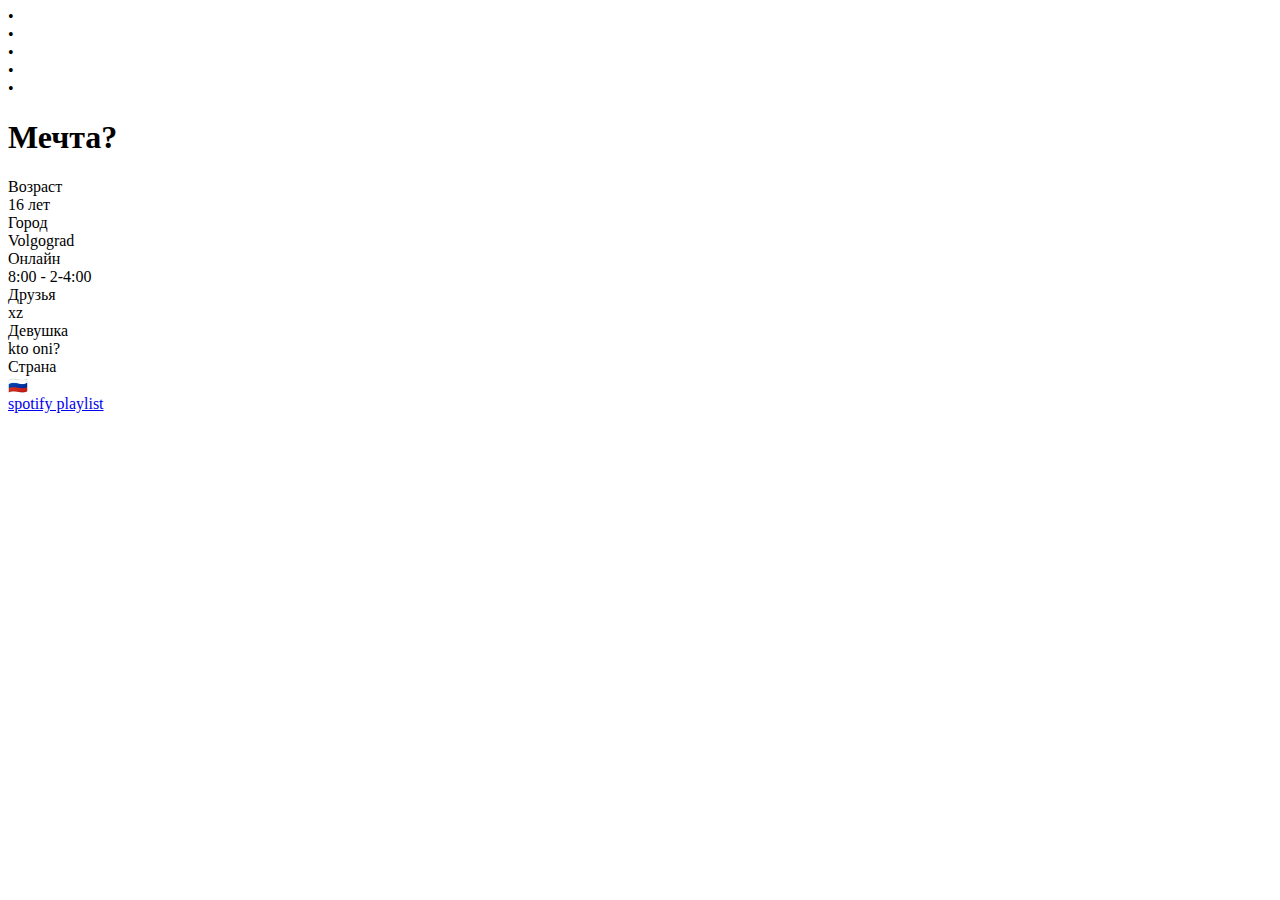
==== index.html @ 5e348b25 "Create index.html" ====
<!DOCTYPE html>
<html lang="ru">
<head>
    <meta charset="UTF-8">
    <meta name="viewport" content="width=device-width, initial-scale=1.0">
    <title>...</title>
    <link rel="stylesheet" href="style.css">
</head>
<body>
    <!-- Падающие элементы -->
    <div class="falling" style="left: 5%; animation-delay: 0s; animation-duration: 15s;">•</div>
    <div class="falling" style="left: 15%; animation-delay: 2s; animation-duration: 12s;">•</div>
    <div class="falling" style="left: 25%; animation-delay: 1s; animation-duration: 18s;">•</div>
    <div class="falling" style="left: 75%; animation-delay: 3s; animation-duration: 14s;">•</div>
    <div class="falling" style="left: 85%; animation-delay: 0.5s; animation-duration: 16s;">•</div>
    
    <div class="bio-container">
        <h1>Мечта?<span class="cursor"></span></h1>
        
        <div class="info-block">
            <div class="info-item" style="--order: 1;">
                <div class="label">Возраст</div>
                <div class="value">16 лет</div>
            </div>
            <div class="info-item" style="--order: 2;">
                <div class="label">Город</div>
                <div class="value">Volgograd</div>
            </div>
            <div class="info-item" style="--order: 3;">
                <div class="label">Онлайн</div>
                <div class="value">8:00 - 2-4:00</div>
            </div>
        </div>
        
        <div class="divider"></div>
        
        <div class="info-block">
            <div class="info-item" style="--order: 4;">
                <div class="label">Друзья</div>
                <div class="value">xz</div>
            </div>
            <div class="info-item" style="--order: 5;">
                <div class="label">Девушка</div>
                <div class="value">kto oni?</div>
            </div>
            <div class="info-item" style="--order: 6;">
                <div class="label">Страна</div>
                <div class="value">🇷🇺</div>
            </div>
        </div>
        
        <div class="divider"></div>
        
        <a href="https://open.spotify.com/playlist/2yGBb32TPN71Jd938MjFcn?si=7cb9e4f26fa249c0" 
           target="_blank" 
           class="spotify-link">
            spotify playlist
        </a>
    </div>

    <script src="script.js"></script>
</body>
</html>
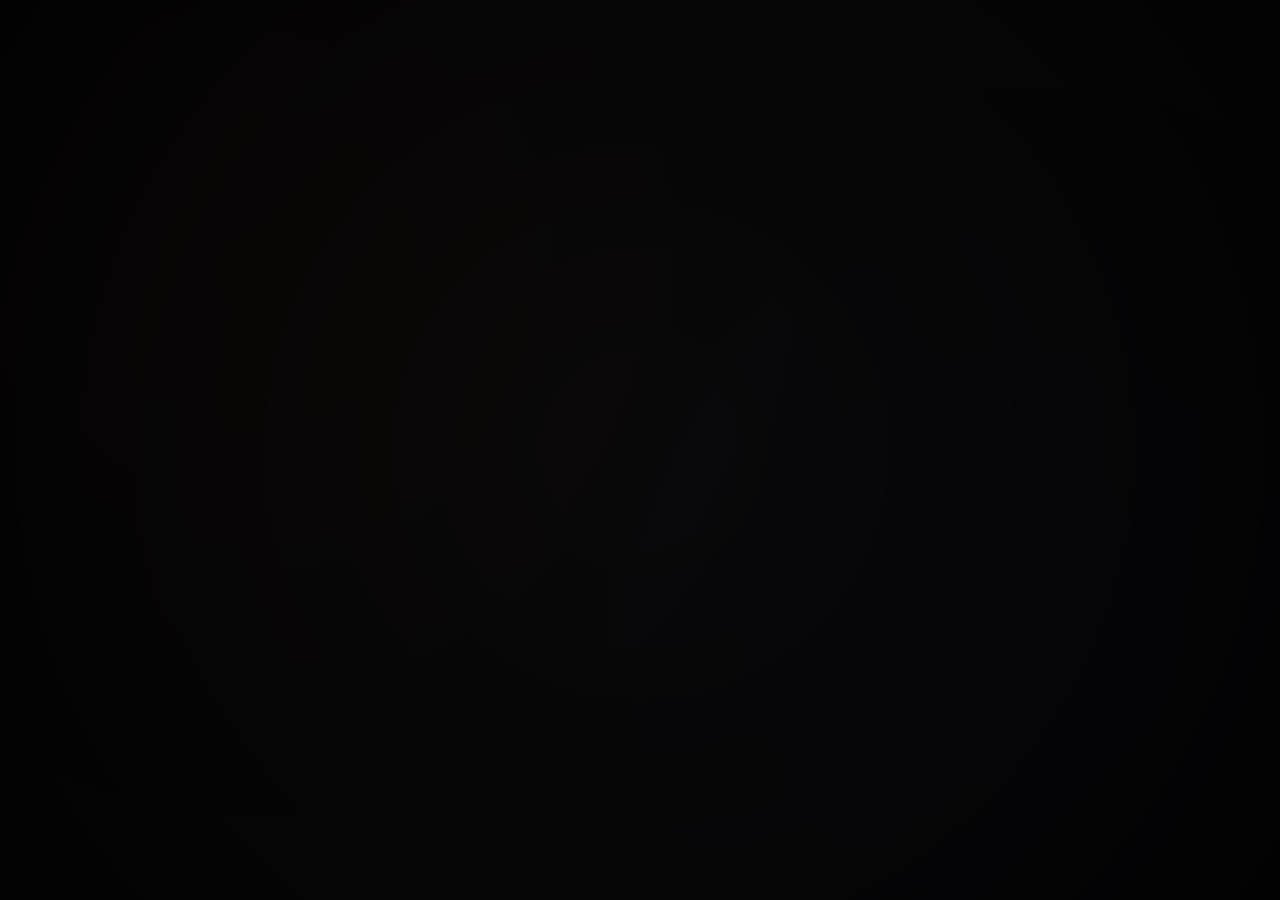
==== commit 2ed4bc84: "Update index.html" ====
--- a/index.html
+++ b/index.html
@@ -37,7 +37,7 @@
         <div class="info-block">
             <div class="info-item" style="--order: 4;">
                 <div class="label">Друзья</div>
-                <div class="value">xz</div>
+                <div class="value">wasqx и ???</div>
             </div>
             <div class="info-item" style="--order: 5;">
                 <div class="label">Девушка</div>
--- a/style.css
+++ b/style.css
@@ -0,0 +1,274 @@
+/* ===== BASE STYLES ===== */
+@import url('https://fonts.googleapis.com/css2?family=Playfair+Display:wght@400;500&display=swap');
+
+:root {
+  --bg-color: #0a0a0a;
+  --text-color: #c0c0c0;
+  --accent-color: #555;
+  --link-color: #999;
+  --hover-color: #ccc;
+}
+
+* {
+  margin: 0;
+  padding: 0;
+  box-sizing: border-box;
+}
+
+body {
+  background-color: var(--bg-color);
+  color: var(--text-color);
+  font-family: 'Playfair Display', serif;
+  display: flex;
+  justify-content: center;
+  align-items: center;
+  min-height: 100vh;
+  overflow: hidden;
+  position: relative;
+  line-height: 1.6;
+}
+
+/* ===== BACKGROUND EFFECTS ===== */
+body::before {
+  content: "";
+  position: absolute;
+  top: 0;
+  left: 0;
+  width: 100%;
+  height: 100%;
+  background: radial-gradient(circle at center, transparent 0%, #000 100%);
+  opacity: 0.7;
+  z-index: -1;
+}
+
+body::after {
+  content: "";
+  position: fixed;
+  top: 0;
+  left: 0;
+  width: 100%;
+  height: 100%;
+  background: 
+    radial-gradient(circle at 20% 30%, rgba(255, 0, 0, 0.02) 0%, transparent 50%),
+    radial-gradient(circle at 80% 70%, rgba(0, 0, 255, 0.02) 0%, transparent 50%);
+  animation: flicker 15s infinite alternate;
+  z-index: -2;
+}
+
+.film-grain {
+  position: fixed;
+  top: 0;
+  left: 0;
+  width: 100%;
+  height: 100%;
+  background-image: url("data:image/svg+xml,%3Csvg viewBox='0 0 200 200' xmlns='http://www.w3.org/2000/svg'%3E%3Cfilter id='noiseFilter'%3E%3CfeTurbulence type='fractalNoise' baseFrequency='1.5' numOctaves='3' stitchTiles='stitch'/%3E%3C/filter%3E%3Crect width='100%25' height='100%25' filter='url(%23noiseFilter)' opacity='0.1'/%3E%3C/svg%3E");
+  pointer-events: none;
+  z-index: -1;
+}
+
+.vignette {
+  position: fixed;
+  top: 0;
+  left: 0;
+  width: 100%;
+  height: 100%;
+  background: radial-gradient(ellipse at center, rgba(0,0,0,0) 60%, rgba(0,0,0,0.7) 100%);
+  pointer-events: none;
+  z-index: -1;
+}
+
+/* ===== ANIMATIONS ===== */
+@keyframes fadeIn {
+  to { opacity: 0.9; }
+}
+
+@keyframes lineExtend {
+  from { width: 0; }
+  to { width: 100px; }
+}
+
+@keyframes itemAppear {
+  to { opacity: 0.8; }
+}
+
+@keyframes falling {
+  to { transform: translateY(100vh); }
+}
+
+@keyframes blink {
+  from, to { opacity: 1; }
+  50% { opacity: 0; }
+}
+
+@keyframes flicker {
+  0%, 100% { opacity: 0.2; }
+  50% { opacity: 0.05; }
+}
+
+@keyframes breath {
+  0%, 100% { opacity: 0.7; }
+  50% { opacity: 0.4; }
+}
+
+@keyframes tear-fall {
+  0% { 
+    transform: translateY(-50px) rotate(15deg);
+    opacity: 0;
+  }
+  10% { opacity: 0.5; }
+  90% { opacity: 0.5; }
+  100% { 
+    transform: translateY(100vh) rotate(0deg);
+    opacity: 0;
+  }
+}
+
+@keyframes cursor-pulse {
+  0%, 100% { opacity: 1; }
+  50% { opacity: 0.3; }
+}
+
+/* ===== MAIN CARD STYLES ===== */
+.bio-container {
+  width: 100%;
+  max-width: 500px;
+  padding: 40px;
+  position: relative;
+  opacity: 0;
+  animation: fadeIn 3s ease-in forwards;
+}
+
+h1 {
+  font-weight: 500;
+  font-size: 2.5rem;
+  margin-bottom: 30px;
+  color: #e0e0e0;
+  text-align: center;
+  position: relative;
+  letter-spacing: 2px;
+}
+
+h1::after {
+  content: "";
+  position: absolute;
+  bottom: -10px;
+  left: 50%;
+  transform: translateX(-50%);
+  width: 100px;
+  height: 1px;
+  background: linear-gradient(90deg, transparent, var(--accent-color), transparent);
+  animation: lineExtend 2s ease-out forwards;
+}
+
+/* ===== INFO BLOCKS ===== */
+.info-block {
+  margin: 35px 0;
+}
+
+.info-item {
+  display: flex;
+  margin-bottom: 20px;
+  opacity: 0;
+  animation: itemAppear 1.5s forwards;
+  animation-delay: calc(var(--order) * 0.3s);
+}
+
+.label {
+  width: 120px;
+  font-weight: 500;
+  color: #888;
+}
+
+.value {
+  flex: 1;
+  position: relative;
+  animation: breath 5s infinite ease-in-out;
+}
+
+.value::after {
+  content: "";
+  position: absolute;
+  bottom: -5px;
+  left: 0;
+  width: 0;
+  height: 1px;
+  background: var(--accent-color);
+  transition: width 1.5s ease;
+}
+
+.info-item:hover .value::after {
+  width: 100%;
+}
+
+.divider {
+  height: 1px;
+  background: linear-gradient(90deg, transparent, #333, transparent);
+  margin: 40px 0;
+  opacity: 0;
+  animation: fadeIn 2s forwards 1.5s;
+}
+
+/* ===== SPECIAL ELEMENTS ===== */
+.falling {
+  position: absolute;
+  top: -50px;
+  font-size: 24px;
+  animation: falling linear infinite;
+  opacity: 0.1;
+}
+
+.tear {
+  position: absolute;
+  width: 1px;
+  height: 20px;
+  background: rgba(150, 150, 150, 0.3);
+  animation: tear-fall 4s linear infinite;
+}
+
+.cursor {
+  display: inline-block;
+  width: 1px;
+  height: 20px;
+  background: #666;
+  animation: 
+    blink 2s infinite steps(1, start), 
+    cursor-pulse 4s infinite ease-in-out;
+  vertical-align: middle;
+}
+
+/* ===== LINK STYLES ===== */
+.spotify-link {
+  display: block;
+  text-align: center;
+  color: var(--link-color);
+  text-decoration: none;
+  margin-top: 40px;
+  font-size: 0.9rem;
+  letter-spacing: 1px;
+  opacity: 0;
+  animation: fadeIn 3s forwards 2s;
+  position: relative;
+  transition: color 0.5s;
+}
+
+.spotify-link:hover {
+  color: var(--hover-color);
+}
+
+.spotify-link::before {
+  content: "♫";
+  margin-right: 8px;
+  opacity: 0.5;
+}
+
+/* ===== POSITIONING UTILITIES ===== */
+.falling:nth-child(1) { left: 5%; animation-delay: 0s; animation-duration: 15s; }
+.falling:nth-child(2) { left: 15%; animation-delay: 2s; animation-duration: 12s; }
+.falling:nth-child(3) { left: 25%; animation-delay: 1s; animation-duration: 18s; }
+.falling:nth-child(4) { left: 75%; animation-delay: 3s; animation-duration: 14s; }
+.falling:nth-child(5) { left: 85%; animation-delay: 0.5s; animation-duration: 16s; }
+
+.tear:nth-child(1) { left: 15%; animation-delay: 1s; }
+.tear:nth-child(2) { left: 30%; animation-delay: 3s; }
+.tear:nth-child(3) { left: 70%; animation-delay: 2s; }
+.tear:nth-child(4) { left: 85%; animation-delay: 4s; }
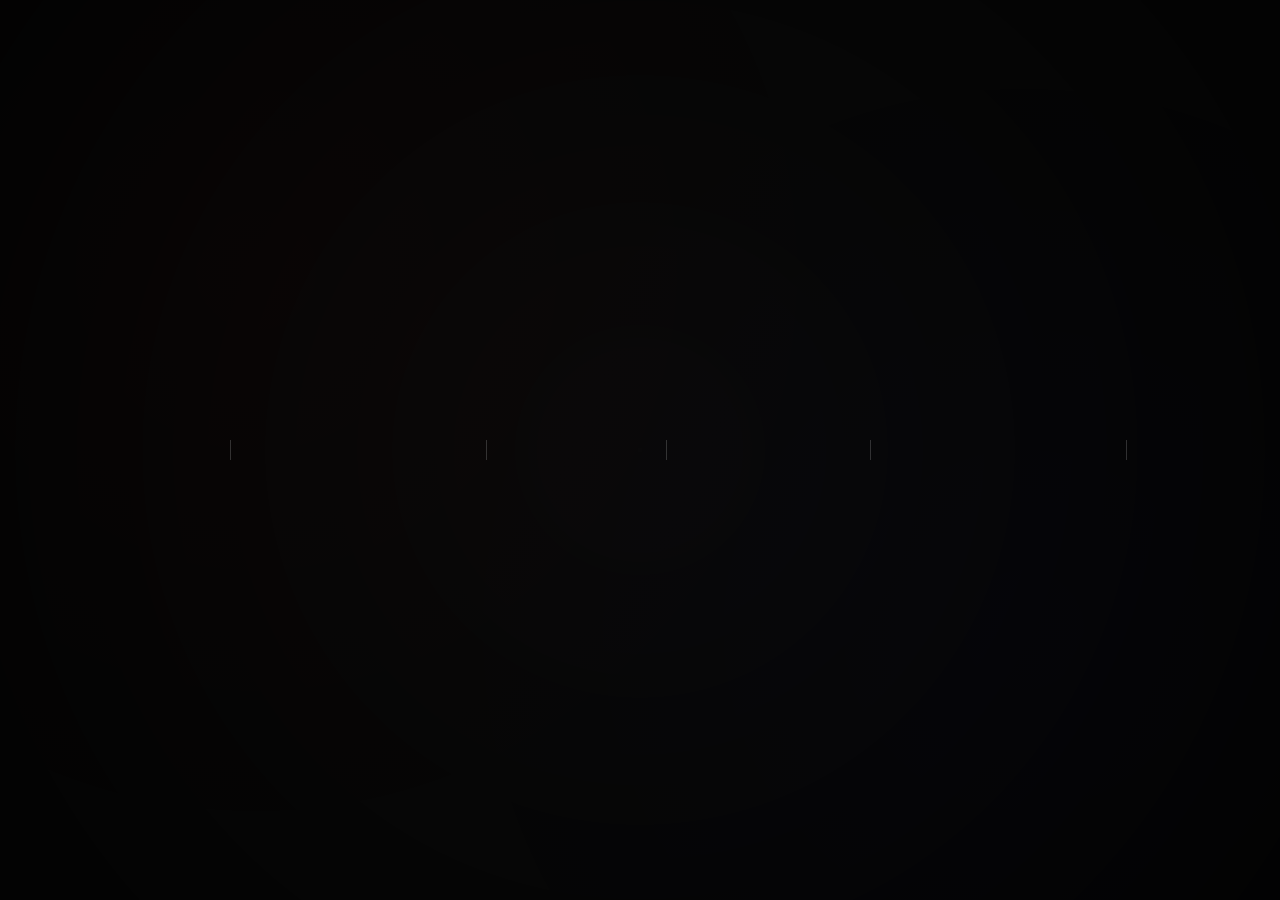
==== commit d39096ee: "Update index.html" ====
--- a/index.html
+++ b/index.html
@@ -7,12 +7,26 @@
     <link rel="stylesheet" href="style.css">
 </head>
 <body>
-    <!-- Падающие элементы -->
-    <div class="falling" style="left: 5%; animation-delay: 0s; animation-duration: 15s;">•</div>
-    <div class="falling" style="left: 15%; animation-delay: 2s; animation-duration: 12s;">•</div>
-    <div class="falling" style="left: 25%; animation-delay: 1s; animation-duration: 18s;">•</div>
-    <div class="falling" style="left: 75%; animation-delay: 3s; animation-duration: 14s;">•</div>
-    <div class="falling" style="left: 85%; animation-delay: 0.5s; animation-duration: 16s;">•</div>
+    <!-- Увеличенное количество падающих элементов -->
+<div class="falling">•</div>
+<div class="falling">•</div>
+<div class="falling">•</div>
+<div class="falling">•</div>
+<div class="falling">•</div>
+<div class="falling">•</div>
+<div class="falling">•</div>
+<div class="falling">•</div>
+<div class="falling">•</div>
+<div class="falling">•</div>
+<div class="falling">•</div>
+<div class="falling">•</div>
+
+<!-- Дополнительные слёзы -->
+<div class="tear" style="left: 18%; animation-delay: 0.7s;"></div>
+<div class="tear" style="left: 38%; animation-delay: 2.1s;"></div>
+<div class="tear" style="left: 52%; animation-delay: 3.3s;"></div>
+<div class="tear" style="left: 68%; animation-delay: 1.5s;"></div>
+<div class="tear" style="left: 88%; animation-delay: 4.2s;"></div>
     
     <div class="bio-container">
         <h1>Мечта?<span class="cursor"></span></h1>
